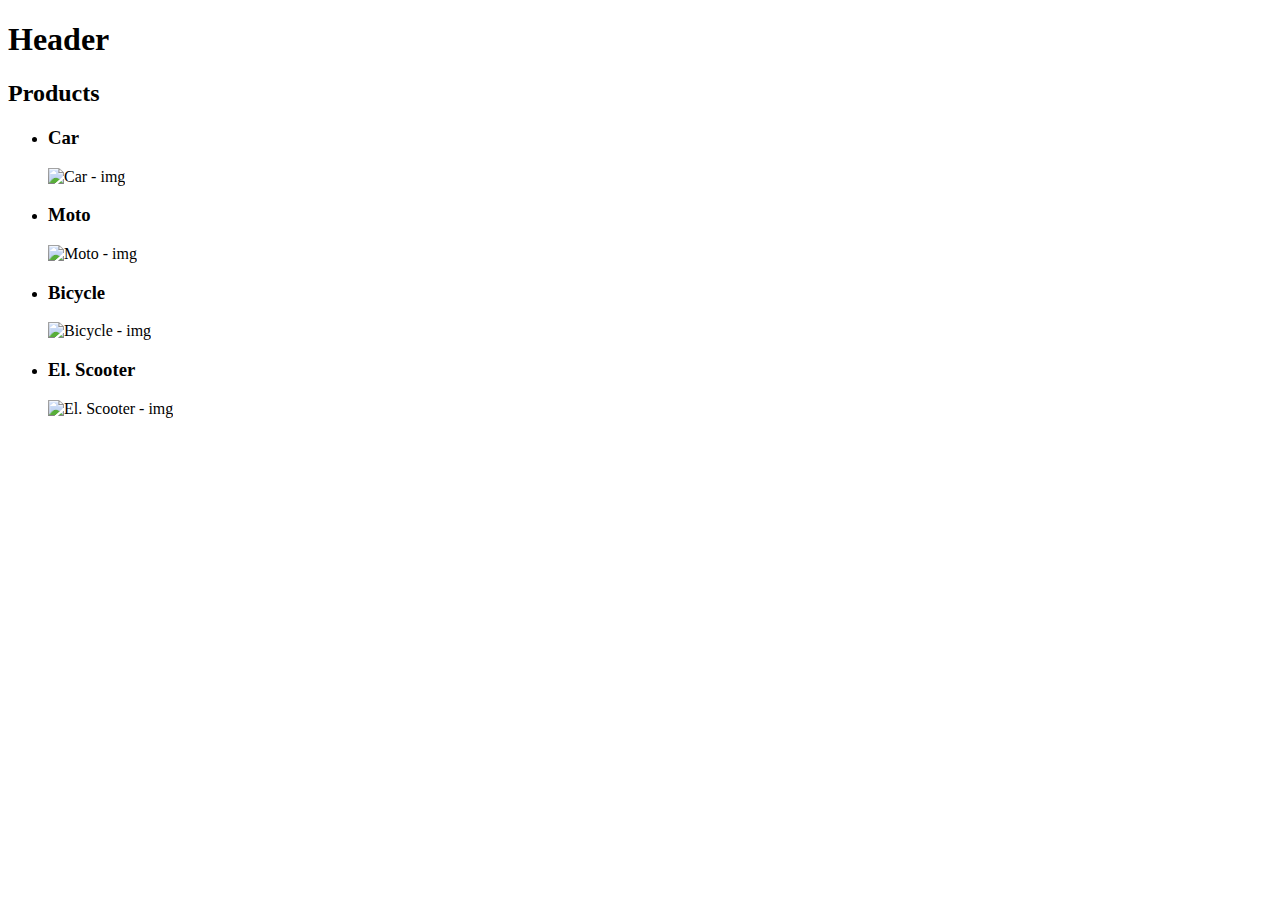
==== index.html @ 152a80d0 "add initial products list" ====
<!DOCTYPE html>
<html lang="en">
  <head>
    <meta charset="UTF-8" />
    <meta name="viewport" content="width=device-width, initial-scale=1.0" />
    <title>Document</title>
    <script src="https://ajax.googleapis.com/ajax/libs/jquery/3.6.0/jquery.min.js"></script>
  </head>
  <body>
    <header></header>
    <main>
      <h1>Header</h1>
      <h2>Products</h2>
      <ul id="prooductList"></ul>
    </main>
    <footer></footer>
    <script src="./index.js"></script>
    <script src="./logic/productList.js"></script>
  </body>
</html>
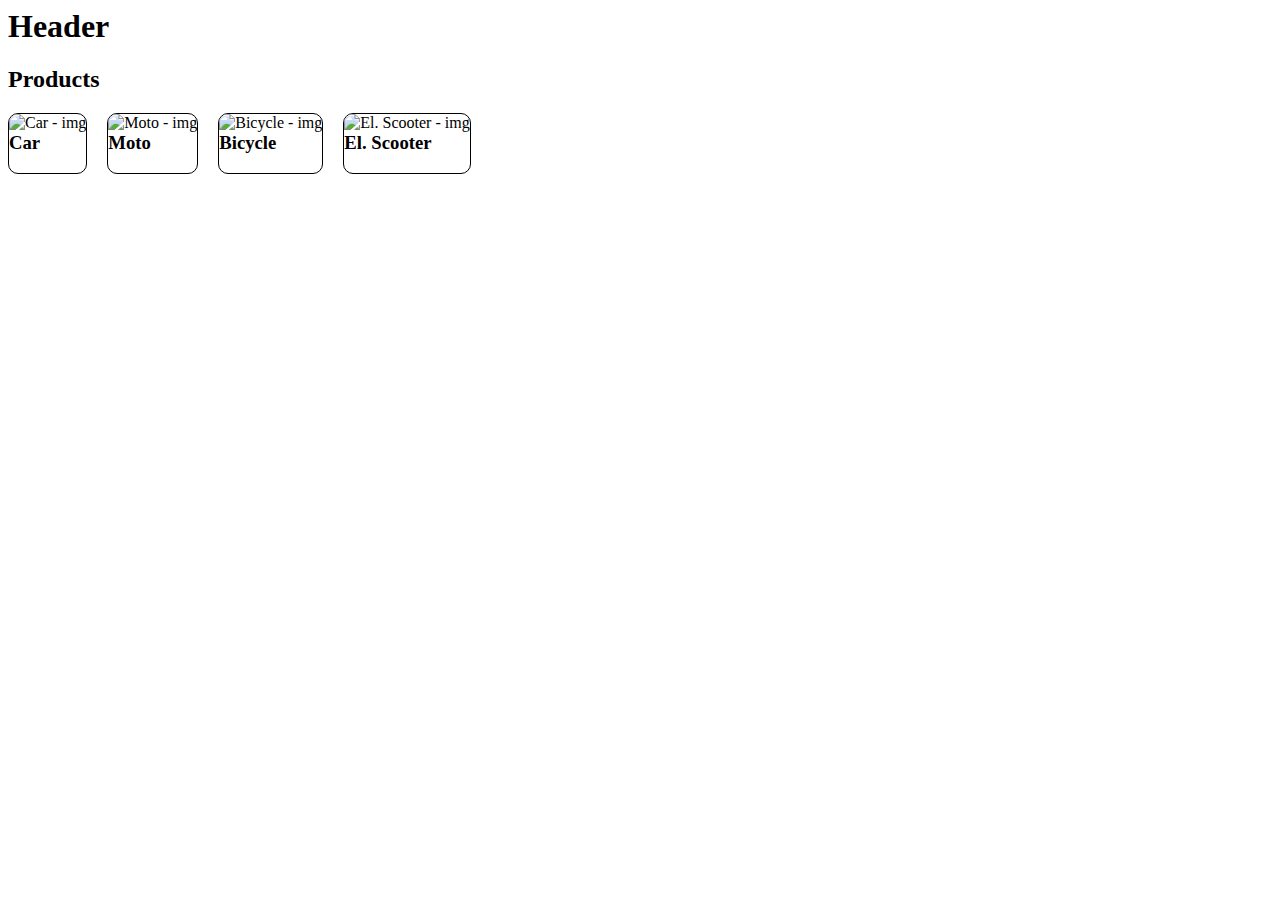
==== commit 9353428d: "add styles / update sw" ====
--- a/index.html
+++ b/index.html
@@ -5,16 +5,18 @@
     <meta name="viewport" content="width=device-width, initial-scale=1.0" />
     <title>Document</title>
     <script src="https://ajax.googleapis.com/ajax/libs/jquery/3.6.0/jquery.min.js"></script>
+    <link rel="stylesheet" href="./styles/index.css" />
   </head>
   <body>
     <header></header>
     <main>
       <h1>Header</h1>
       <h2>Products</h2>
-      <ul id="prooductList"></ul>
+      <ul id="productList"></ul>
     </main>
     <footer></footer>
     <script src="./index.js"></script>
     <script src="./logic/productList.js"></script>
+
   </body>
 </html>
--- a/styles/index.css
+++ b/styles/index.css
@@ -0,0 +1,2 @@
+@import "./default.css";
+@import "./productList.css";
